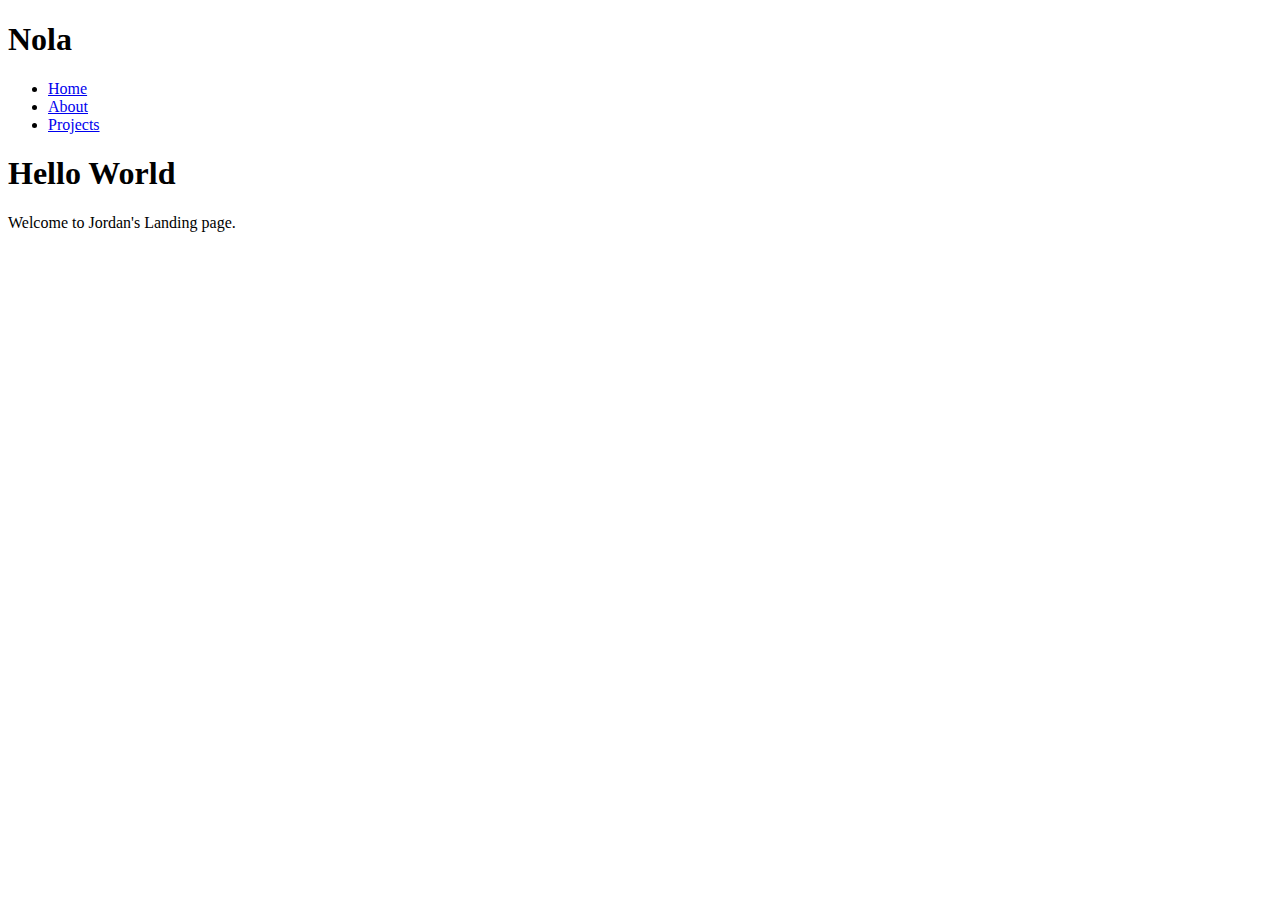
==== Main.html @ 4f356fac "Outline" ====
<!DOCTYPE html>
<html lang="en">
<head>
    <meta charset="UTF-8">
    <meta name="viewport" content="width=device-width, initial-scale=1.0">
    <title>Jordan's Landing Page</title>
    <link rel="stylesheet" type="text/css" href="css/style.css">
</head>
<body>
    <section>
        <div>
            <nav>
                <h1> Nola</h1>
                <ul>
                    <li><a href="Index.html" class="active">Home</a></li>
                    <li><a href="about.html">About</a></li>
                    <li><a href="Projects.html">Projects</a></li>
                </ul>
            </nav>
            <div class="article">
                <h1> Hello World</h1>
                <p>Welcome to Jordan's Landing page.</p>
            </div>
        </div>
    </section>
    
</body>
</html>
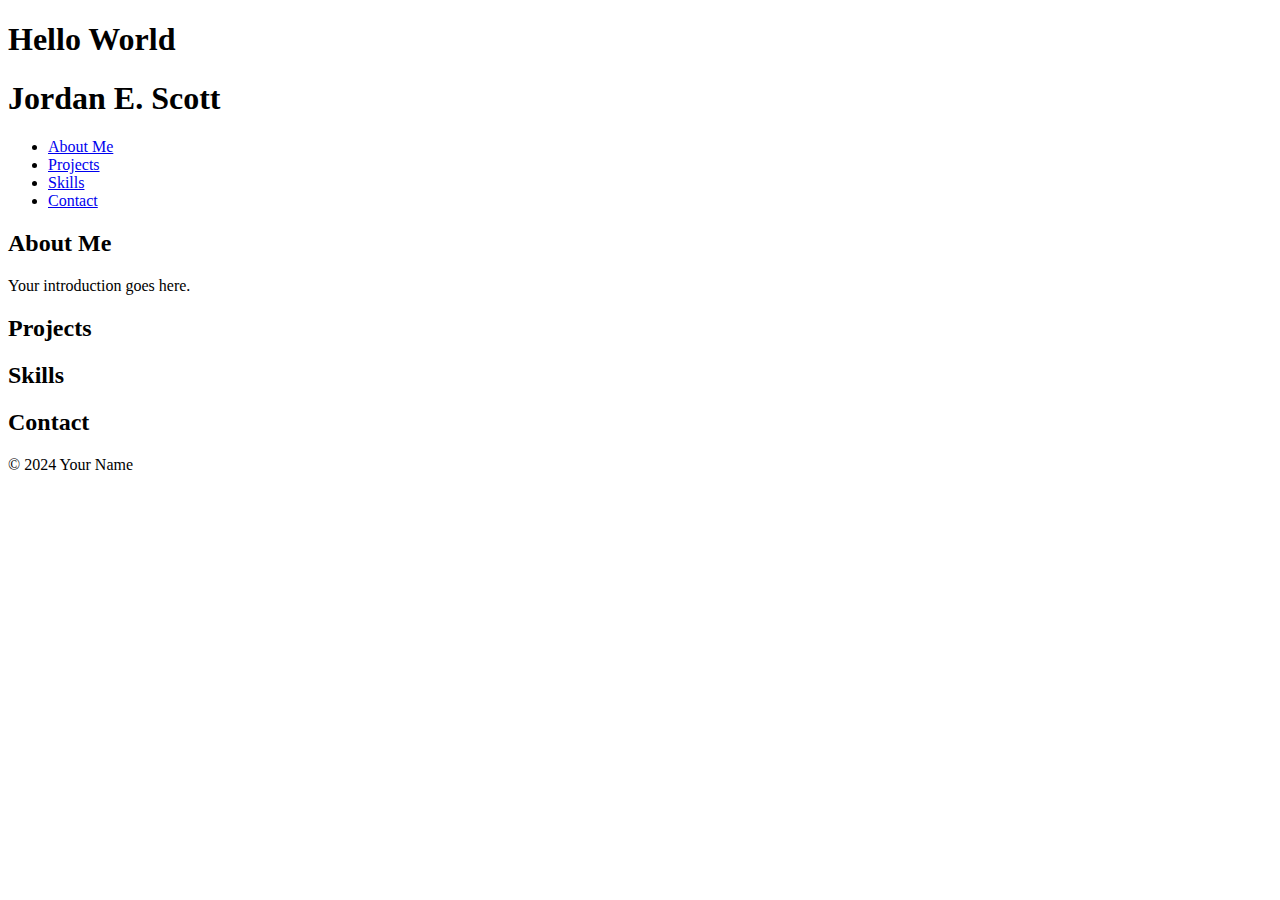
==== commit a5d08297: "Outline" ====
--- a/Main.html
+++ b/Main.html
@@ -1,28 +1,49 @@
 <!DOCTYPE html>
 <html lang="en">
-<head>
-    <meta charset="UTF-8">
-    <meta name="viewport" content="width=device-width, initial-scale=1.0">
-    <title>Jordan's Landing Page</title>
+  <head>
+    <meta charset="UTF-8" />
+    <meta name="viewport" content="width=device-width, initial-scale=1.0" />
+    <title>Your Name | Portfolio</title>
     <link rel="stylesheet" type="text/css" href="css/style.css">
-</head>
-<body>
-    <section>
-        <div>
-            <nav>
-                <h1> Nola</h1>
-                <ul>
-                    <li><a href="Index.html" class="active">Home</a></li>
-                    <li><a href="about.html">About</a></li>
-                    <li><a href="Projects.html">Projects</a></li>
-                </ul>
-            </nav>
-            <div class="article">
-                <h1> Hello World</h1>
-                <p>Welcome to Jordan's Landing page.</p>
-            </div>
-        </div>
+  </head>
+  <body>
+    <header>
+      <h1>Hello World</h1>
+      <h1> Jordan E. Scott</h1>
+      <nav>
+        <ul>
+          <li><a href="#about">About Me</a></li>
+          <li><a href="#projects">Projects</a></li>
+          <li><a href="#skills">Skills</a></li>
+          <li><a href="#contact">Contact</a></li>
+        </ul>
+      </nav>
+    </header>
+
+    <section id="about">
+      <h2>About Me</h2>
+      <p>Your introduction goes here.</p>
     </section>
-    
-</body>
-</html>+
+    <section id="projects">
+      <h2>Projects</h2>
+      <!-- Add project details here -->
+    </section>
+
+    <section id="skills">
+      <h2>Skills</h2>
+      <!-- List your skills here -->
+    </section>
+
+    <section id="contact">
+      <h2>Contact</h2>
+      <!-- Add a contact form or your contact details here -->
+    </section>
+
+    <footer>
+      <p>&copy; 2024 Your Name</p>
+    </footer>
+
+    <script src="scripts.js"></script>
+  </body>
+</html>
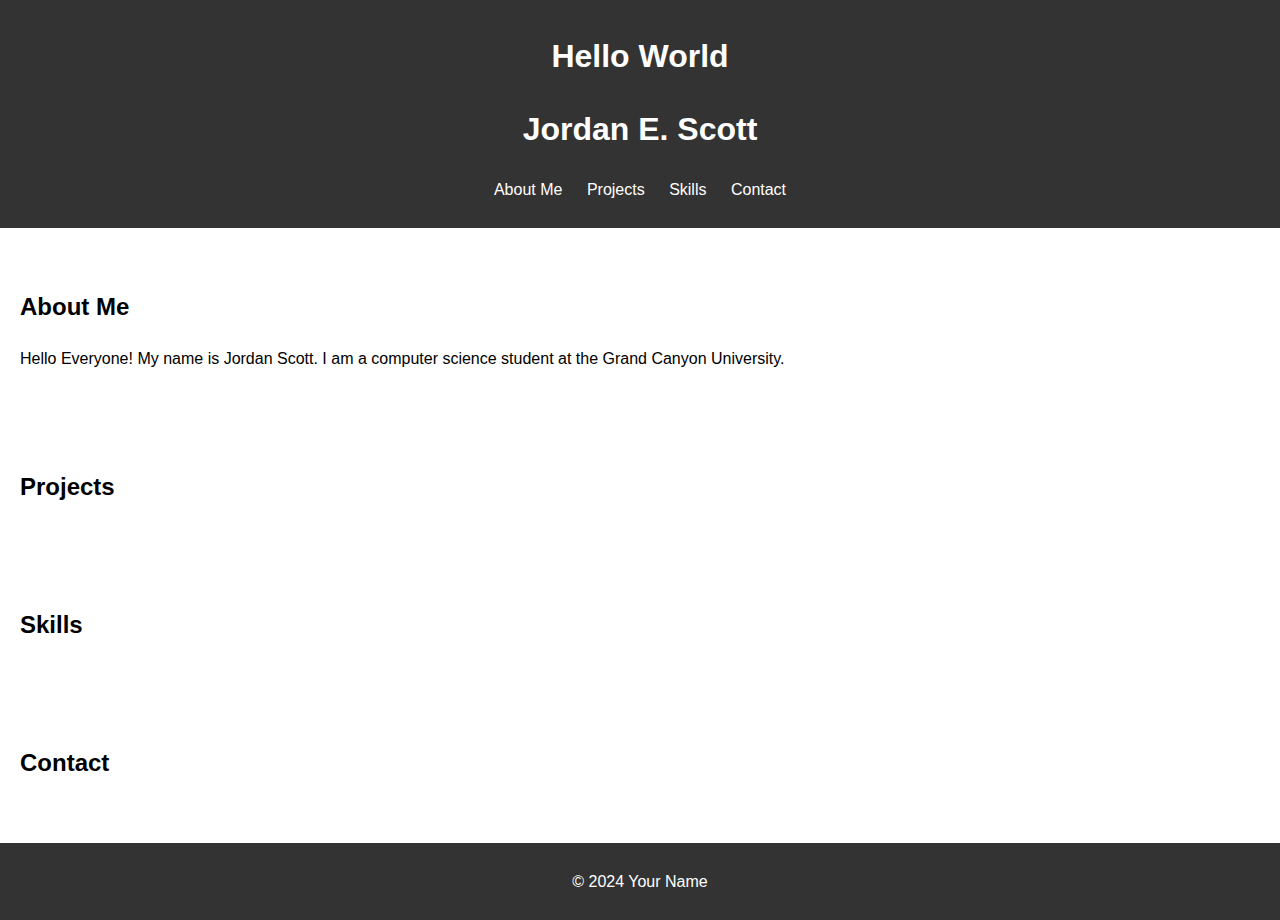
==== commit a59463d2: "About me" ====
--- a/Main.html
+++ b/Main.html
@@ -4,12 +4,12 @@
     <meta charset="UTF-8" />
     <meta name="viewport" content="width=device-width, initial-scale=1.0" />
     <title>Your Name | Portfolio</title>
-    <link rel="stylesheet" type="text/css" href="css/style.css">
+    <link rel="stylesheet" type="text/css" href="styles.css" />
   </head>
   <body>
     <header>
       <h1>Hello World</h1>
-      <h1> Jordan E. Scott</h1>
+      <h1>Jordan E. Scott</h1>
       <nav>
         <ul>
           <li><a href="#about">About Me</a></li>
@@ -22,7 +22,7 @@
 
     <section id="about">
       <h2>About Me</h2>
-      <p>Your introduction goes here.</p>
+      <p>Hello Everyone! My name is Jordan Scott. I am a computer science student at the Grand Canyon University.</p>
     </section>
 
     <section id="projects">
--- a/styles.css
+++ b/styles.css
@@ -0,0 +1,42 @@
+@import url('https://fonts.googleapis.com/css2?family=Kode+Mono:wght@400..700&family=Madimi+One&display=swap');
+
+body {
+    font-family: Arial, sans-serif;
+    line-height: 1.6;
+    margin: 0;
+    padding: 0;
+}
+
+header {
+    background: #333;
+    color: #fff;
+    padding: 10px 20px;
+    text-align: center;
+}
+
+nav ul {
+    list-style: none;
+    padding: 0;
+}
+
+nav ul li {
+    display: inline;
+    margin: 0 10px;
+}
+
+nav ul li a {
+    color: #fff;
+    text-decoration: none;
+}
+
+section {
+    padding: 20px;
+    margin: 20px 0;
+}
+
+footer {
+    text-align: center;
+    padding: 10px;
+    background: #333;
+    color: #fff;
+}
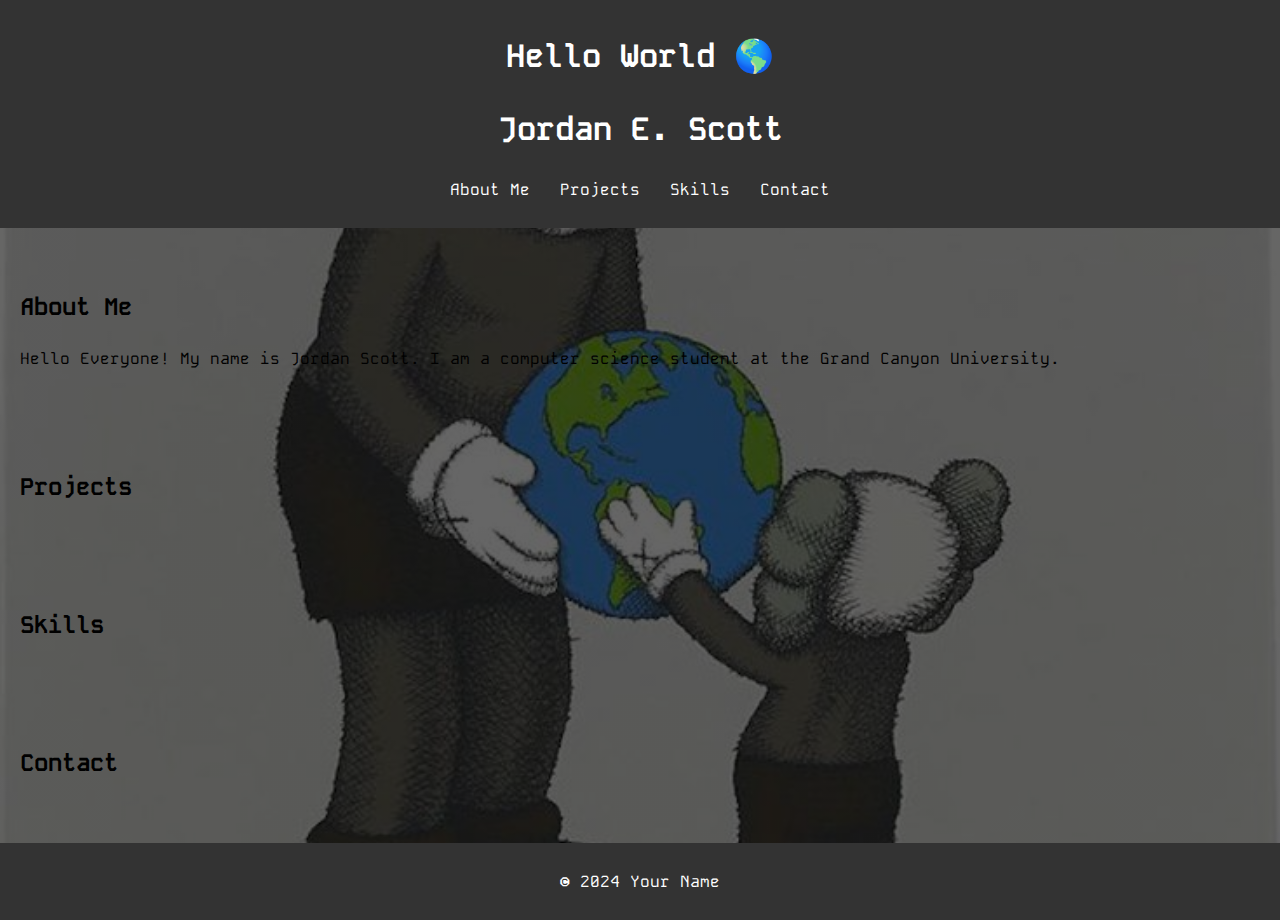
==== commit cb0b30d4: "Background" ====
--- a/Main.html
+++ b/Main.html
@@ -3,12 +3,12 @@
   <head>
     <meta charset="UTF-8" />
     <meta name="viewport" content="width=device-width, initial-scale=1.0" />
-    <title>Your Name | Portfolio</title>
+    <title>Jordan Scott | Portfolio</title>
     <link rel="stylesheet" type="text/css" href="styles.css" />
   </head>
   <body>
     <header>
-      <h1>Hello World</h1>
+      <h1>Hello World 🌎</h1>
       <h1>Jordan E. Scott</h1>
       <nav>
         <ul>
--- a/styles.css
+++ b/styles.css
@@ -1,10 +1,14 @@
 @import url('https://fonts.googleapis.com/css2?family=Kode+Mono:wght@400..700&family=Madimi+One&display=swap');
 
 body {
-    font-family: Arial, sans-serif;
+    font-family: "Kode Mono", monospace;
     line-height: 1.6;
     margin: 0;
     padding: 0;
+    background-image: linear-gradient(rgba(0, 0, 0, 0.60),rgba(0, 0, 0, 0.60)), url("/Images/Claw.jpg");
+    background-repeat: no-repeat;
+    background-size: 100%;
+    background-position: center;
 }
 
 header {
@@ -32,6 +36,7 @@
 section {
     padding: 20px;
     margin: 20px 0;
+    
 }
 
 footer {
